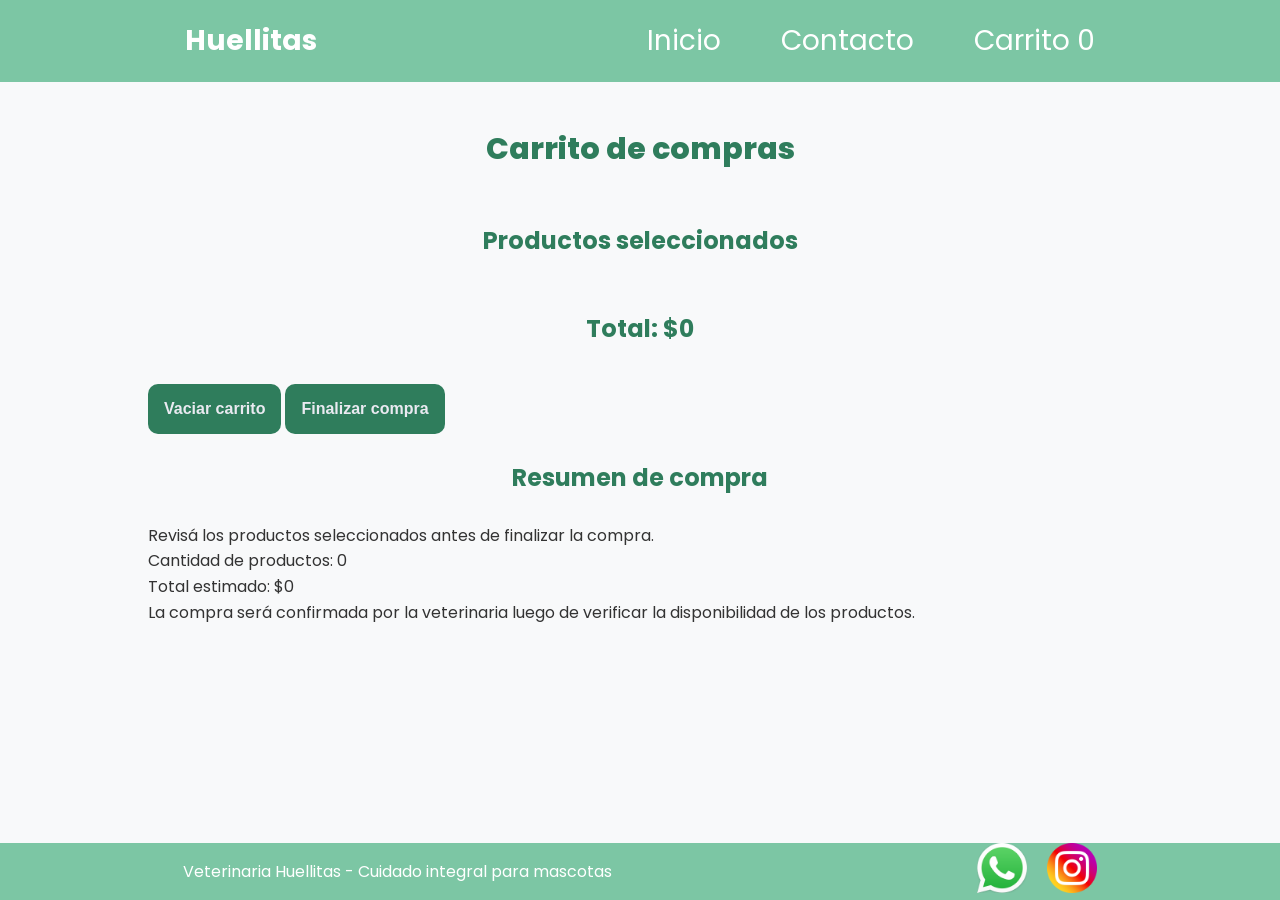
==== PAGES/carrito.html @ 7cb9631d "Commit changes to carrito and index" ====
<!doctype html>
<html lang="es">
  <head>
    <meta charset="UTF-8" />
    <meta name="viewport" content="width=device-width, initial-scale=1.0" />

    <link
      href="https://fonts.googleapis.com/css2?family=Poppins:ital,wght@0,100;0,200;0,300;0,400;0,500;0,600;0,700;0,800;0,900;1,100;1,200;1,300;1,400;1,500;1,600;1,700;1,800;1,900&display=swap"
      rel="stylesheet"
    />

    <link rel="stylesheet" href="../CSS/styles.css" />

    <title>Carrito - Veterinaria Huellitas</title>
  </head>

  <body>
    <header>
      <div class="div-logo">
        <a href="../index.html" class="logo">Huellitas</a>
      </div>

      <nav class="header-nav">
        <ul>
          <li><a href="../index.html">Inicio</a></li>
          <li><a href="./contacto.html">Contacto</a></li>
          <li>
            <a href="./carrito.html">
              Carrito <span id="contador-carrito">0</span>
            </a>
          </li>
        </ul>
      </nav>
    </header>

    <main>
      <h1 class="titulo-inicio text-secondary">Carrito de compras</h1>

      <section id="carrito">
        <h2 class="titulo-servicios text-secondary">Productos seleccionados</h2>

        <div id="contenedor-carrito" class="contenedor-tarjetas">
          <!-- Los productos del carrito se cargan desde JavaScript -->
        </div>

        <div id="acciones-carrito" class="acciones-carrito">
          <h2>Total: $<span id="total-carrito">0</span></h2>

          <button id="btn-vaciar" class="btn bg-secondary text-dark">
            Vaciar carrito
          </button>

          <button id="btn-finalizar" class="btn bg-secondary text-dark">
            Finalizar compra
          </button>
        </div>

        <section id="resumen-carrito" class="resumen-carrito">
          <h2>Resumen de compra</h2>

          <p>
            Revisá los productos seleccionados antes de finalizar la compra.
          </p>

          <div class="detalle-resumen">
            <p>Cantidad de productos: <span id="cantidad-productos">0</span></p>
            <p>Total estimado: $<span id="total-resumen">0</span></p>
          </div>

          <p class="mensaje-carrito">
            La compra será confirmada por la veterinaria luego de verificar la
            disponibilidad de los productos.
          </p>
        </section>
      </section>
    </main>

    <footer>
      <p>Veterinaria Huellitas - Cuidado integral para mascotas</p>

      <nav>
        <ul class="footer-list">
          <li><img src="../IMG/whatsapp.png" alt="logo-whatsapp" /></li>
          <li><img src="../IMG/social.png" alt="logo-instagram" /></li>
        </ul>
      </nav>
    </footer>

    <script type="module" src="../JS/carrito.js"></script>
  </body>
</html>
---- CSS/styles.css ----
* {
  margin: 0;
  padding: 0;
  box-sizing: border-box;
}

html {
  font-size: 62.5%;
}

body {
  font-family: "Poppins", sans-serif;
  font-size: 1.6rem;
  background-color: #f8f9fa;
  color: #333;

  display: flex;
  flex-direction: column;
  min-height: 100vh;
}

/* MAIN */

main {
  width: 80%;
  margin: 0 auto;
  padding: 2rem;

  flex: 1;

  display: flex;
  flex-direction: column;
  align-items: center;
}

/* TÍTULOS Y TEXTOS */

h1 {
  font-size: 3rem;
  font-weight: 800;
  line-height: 1.15;
  margin: 3rem 0;
  text-align: center;
}

h2 {
  color: #2f7d5c;
  font-size: 2.4rem;
  font-weight: 700;
  line-height: 1.2;
  text-align: center;
  margin: 3rem 0;
}

h3 {
  color: #2f7d5c;
  font-size: 2rem;
  margin: 1rem 0;
}

p {
  line-height: 1.6;
}

/* BOTONES */

.btn {
  background-color: #2f7d5c;
  color: white;
  border: none;
  padding: 1.6rem;
  border-radius: 1rem;
  cursor: pointer;
  font-weight: bold;
  font-size: 1.6rem;
  margin-top: 1rem;
}

/* HEADER */

header,
footer {
  background-color: #7cc6a4;
  color: white;
  width: 100%;

  display: flex;
  justify-content: space-around;
  align-items: center;
}

.div-logo {
  margin-left: 2rem;
  font-weight: bold;
}

.logo,
.header-nav ul li a {
  text-decoration: none;
  font-size: 2.8rem;
  color: inherit;
  display: inline-block;
  padding: 2rem;
}

.header-nav {
  margin-right: 2rem;
}

.header-nav ul,
footer .footer-list {
  list-style: none;

  display: flex;
  gap: 2rem;
}

.footer- list li {
  padding: 1rem;
}

.footer-list img {
  width: 5rem;
  padding: 0.5;
}

.bg-primary {
  background-color: #7cc6a4;
}

.bg-secondary {
  background-color: #2f7d5c;
}

.bg-light {
  background-color: #f8f9fa;
}

.text-light {
  color: #ffffff;
}

.text-dark {
  color: #eaeaf1;
}

.text-secondary {
  color: #2f7d5c;
}

.parrafo {
  width: 80%;
  text-align: center;
  font-size: 2rem;
  padding: 3rem;
}

.contenedor-tarjetas {
  margin-top: 2rem;
  display: flex;
  justify-content: center;
  flex-wrap: wrap;
  gap: 2rem;
}

.card {
  background-color: #ffffff;
  width: 30rem;
  border-radius: 1rem;
  overflow: hidden;

  display: flex;
  flex-direction: column;
  align-items: center;
  gap: 1rem;

  padding-bottom: 2rem;
}

.card img {
  width: 100%;
  height: 20rem;
  object-fit: cover;
}
/* SECCIONES */

section {
  width: 100%;
  margin-bottom: 4rem;
}

/* FORMULARIO CONTACTO */
.titulo-contacto {
  margin: 2rem 0;
}
.form-contacto {
  background-color: white;
  width: 100%;
  max-width: 60rem;
  padding: 3rem;
  border-radius: 1.2rem;

  display: flex;
  flex-direction: column;
  gap: 1.5rem;

  box-shadow: 0 0.4rem 1rem rgba(0, 0, 0, 0.1);
}

.grupo-input {
  display: flex;
  flex-direction: column;
  gap: 0.8rem;
  margin-bottom: 2rem;
}

.grupo-input input,
.grupo-input textarea {
  border: none;
  background-color: transparent;
  border-bottom: solid 2px #2a2a35;
  margin-bottom: 3rem;
}

.grupo-input textarea {
  min-height: 10rem;
  resize: vertical;
}

/* MEDIA QUERIES */

@media (max-width: 600px) {
  main {
    width: 90%;
    padding: 2rem 0;
  }

  header,
  footer {
    flex-direction: column;
    justify-content: center;
    text-align: center;
    padding: 1rem 0;
  }

  .div-logo {
    margin-left: 0;
  }

  .header-nav {
    margin-right: 0;
  }

  .header-nav ul {
    flex-direction: column;
    align-items: center;
    gap: 0;
  }

  .logo,
  .header-nav ul li a {
    font-size: 2rem;
    padding: 1rem;
  }

  .parrafo {
    width: 100%;
    font-size: 1.6rem;
    padding: 1.5rem;
  }

  .contenedor-tarjetas {
    flex-direction: column;
    align-items: center;
  }

  .card {
    width: 100%;
    max-width: 32rem;
  }

  .form-contacto {
    width: 100%;
    padding: 2rem;
  }

  .footer-list {
    justify-content: center;
    gap: 1rem;
  }

  .footer-list img {
    width: 4rem;
  }
}
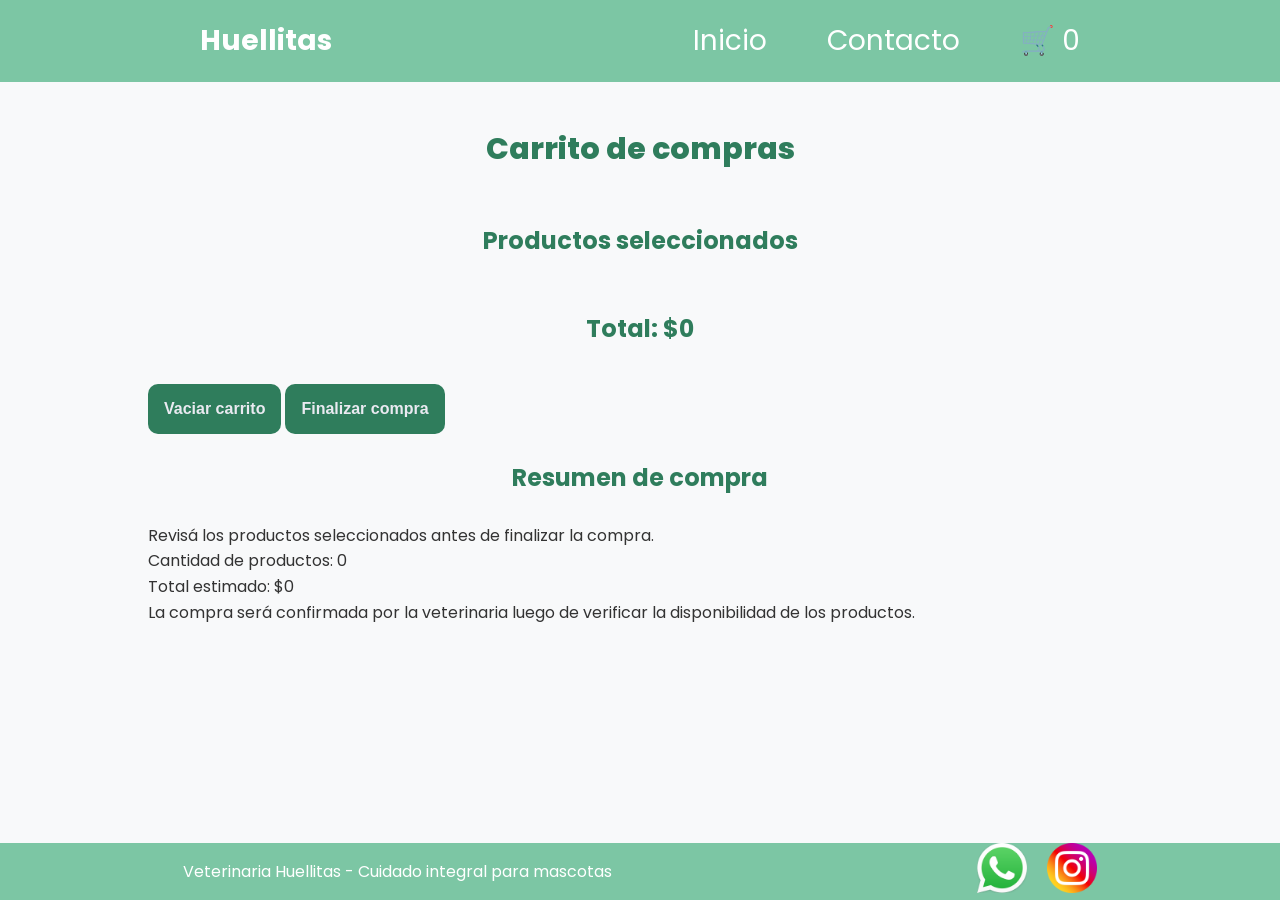
==== commit 0831d0e4: "Commit latest changes to styles, carrito, and index" ====
--- a/PAGES/carrito.html
+++ b/PAGES/carrito.html
@@ -25,8 +25,8 @@
           <li><a href="../index.html">Inicio</a></li>
           <li><a href="./contacto.html">Contacto</a></li>
           <li>
-            <a href="./carrito.html">
-              Carrito <span id="contador-carrito">0</span>
+            <a href="./carrito.html" class="carrito-icono">
+              🛒 <span id="contador-carrito">0</span>
             </a>
           </li>
         </ul>
--- a/CSS/styles.css
+++ b/CSS/styles.css
@@ -293,3 +293,8 @@
     width: 4rem;
   }
 }
+.carrito-link {
+  display: flex;
+  align-items: center;
+  gap: 0.5rem;
+}
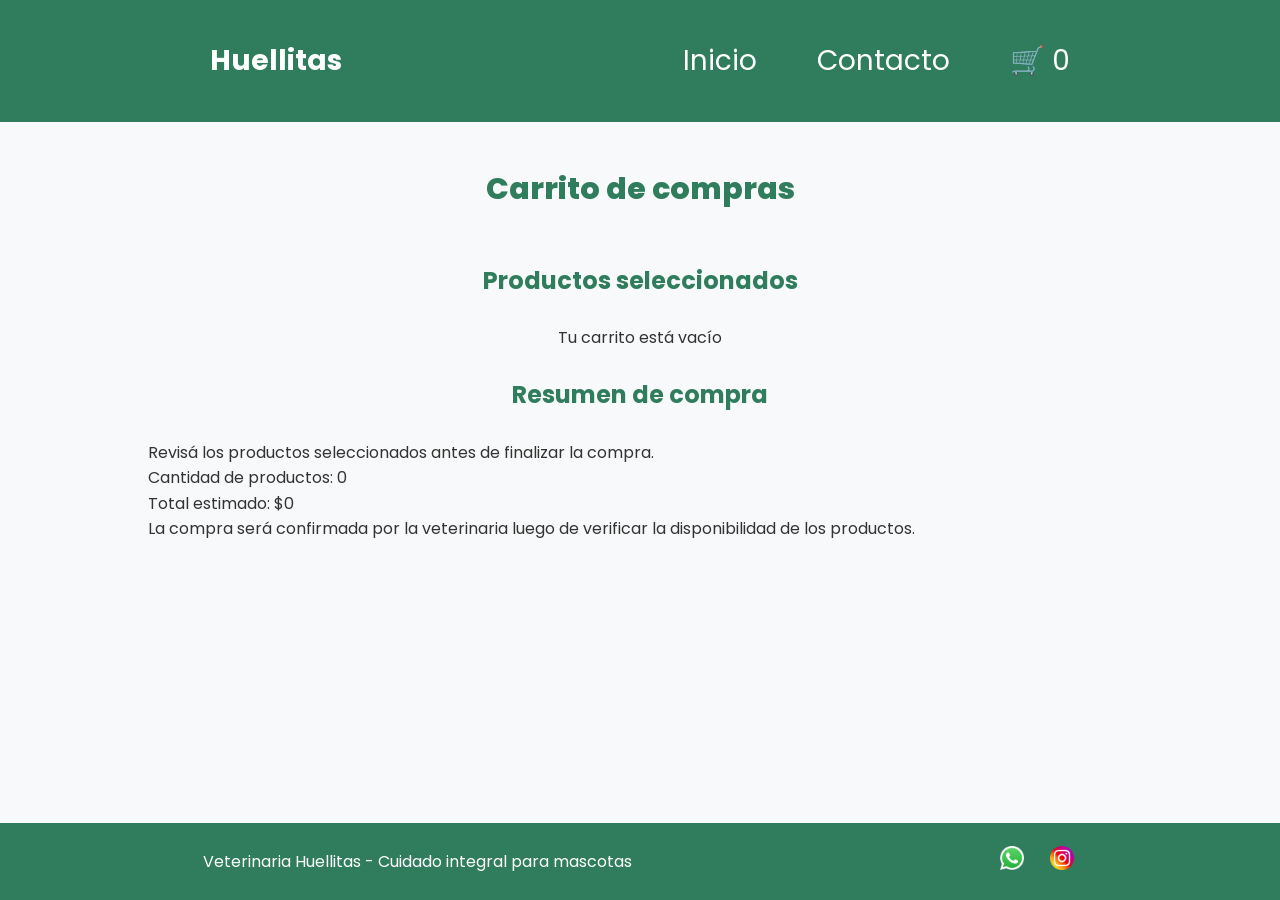
==== commit 9fc745d6: "Fix script source path case sensitivity" ====
--- a/PAGES/carrito.html
+++ b/PAGES/carrito.html
@@ -86,6 +86,6 @@
       </nav>
     </footer>
 
-    <script type="module" src="../JS/carrito.js"></script>
+    <script type="module" src="../js/carrito.js"></script>
   </body>
 </html>
--- a/CSS/styles.css
+++ b/CSS/styles.css
@@ -68,7 +68,7 @@
   background-color: #2f7d5c;
   color: white;
   border: none;
-  padding: 1.6rem;
+  padding: 1.4rem 2rem;
   border-radius: 1rem;
   cursor: pointer;
   font-weight: bold;
@@ -76,13 +76,18 @@
   margin-top: 1rem;
 }
 
+.btn:hover {
+  background-color: #256548;
+}
+
 /* HEADER */
 
 header,
 footer {
-  background-color: #7cc6a4;
+  background-color: #2f7d5c;
   color: white;
   width: 100%;
+  padding: 2rem;
 
   display: flex;
   justify-content: space-around;
@@ -115,13 +120,17 @@
   gap: 2rem;
 }
 
-.footer- list li {
-  padding: 1rem;
+.footer-list {
+  list-style: none;
+  display: flex;
+  gap: 1rem;
+  align-items: center;
 }
 
 .footer-list img {
-  width: 5rem;
-  padding: 0.5;
+  width: 3rem;
+  height: 3rem;
+  padding: 0.3rem;
 }
 
 .bg-primary {
@@ -175,12 +184,19 @@
   gap: 1rem;
 
   padding-bottom: 2rem;
+  box-shadow: 0 0.4rem 1rem rgba(0, 0, 0, 0.1);
+  transition: transform 0.3s;
+}
+
+.card:hover {
+  transform: scale(1.03);
 }
 
 .card img {
   width: 100%;
   height: 20rem;
-  object-fit: cover;
+  object-fit: contain;
+  background-color: #f8f9fa;
 }
 /* SECCIONES */
 
@@ -293,6 +309,8 @@
     width: 4rem;
   }
 }
+
+/* CARRITO */
 .carrito-link {
   display: flex;
   align-items: center;
